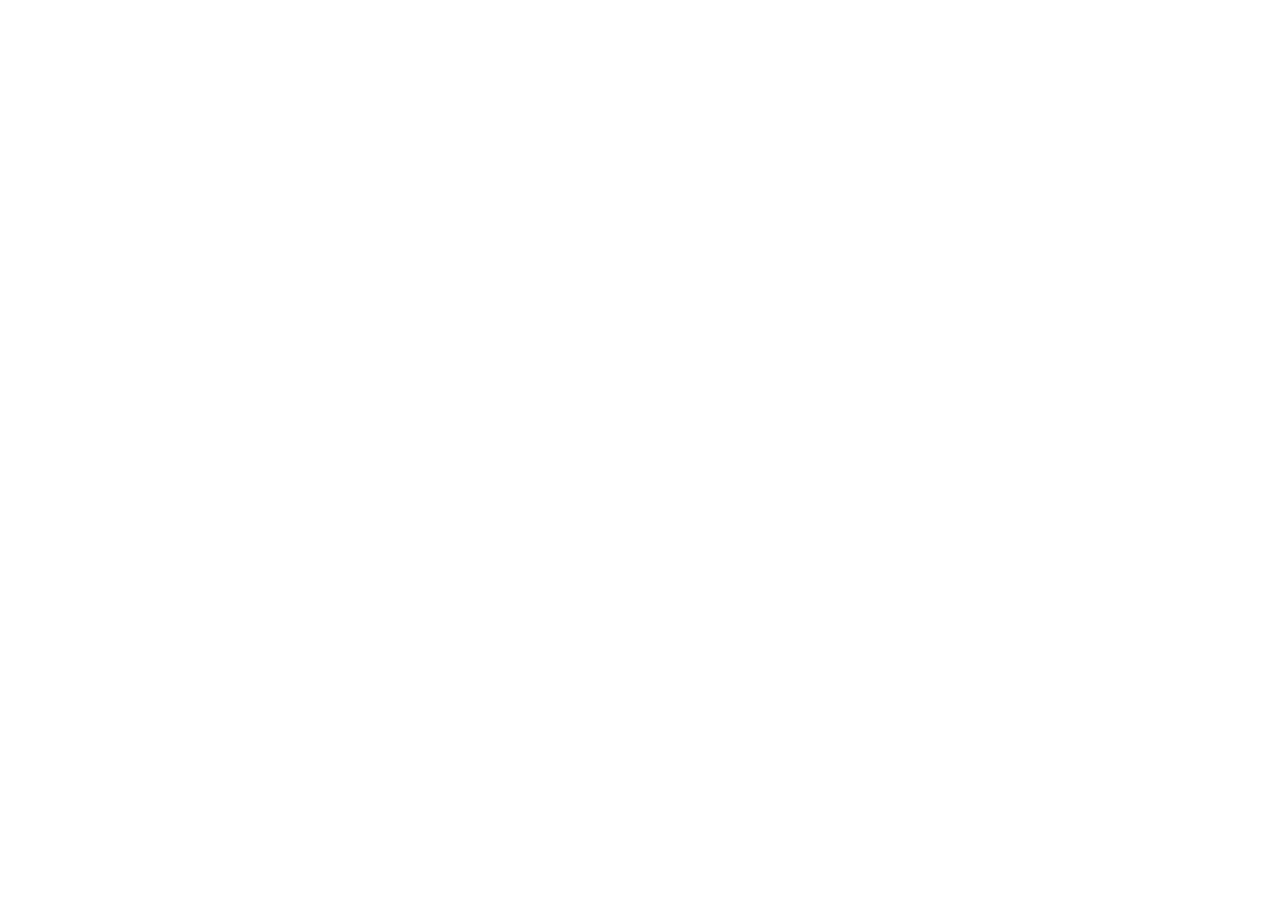
==== recuperatorio/index.html @ dbc24814 "Add files via upload" ====
<!DOCTYPE html>
<html lang="es">
 <head>
    <meta charset="UTF-8">
    <title>TeamLab</title>
    <link rel="stylesheet" href="style.css"><!--enlace a CSS-->

    <!--Tipografía de Google-->
    <link rel="preconnect" href="https://fonts.googleapis.com">
    <link rel="preconnect" href="https://fonts.gstatic.com" crossorigin>
    <link href="https://fonts.googleapis.com/css2?family=Glegoo:wght@400;700&display=swap" rel="stylesheet">
    
 </head>
---- recuperatorio/style.css ----
h1 {
    font-family: "Glegoo", serif;
    font-weight: 700;
    font-style: normal;
}

h2, h3 {
    font-family: "Glegoo", serif;
    font-weight: 400;
    font-style: normal;
}
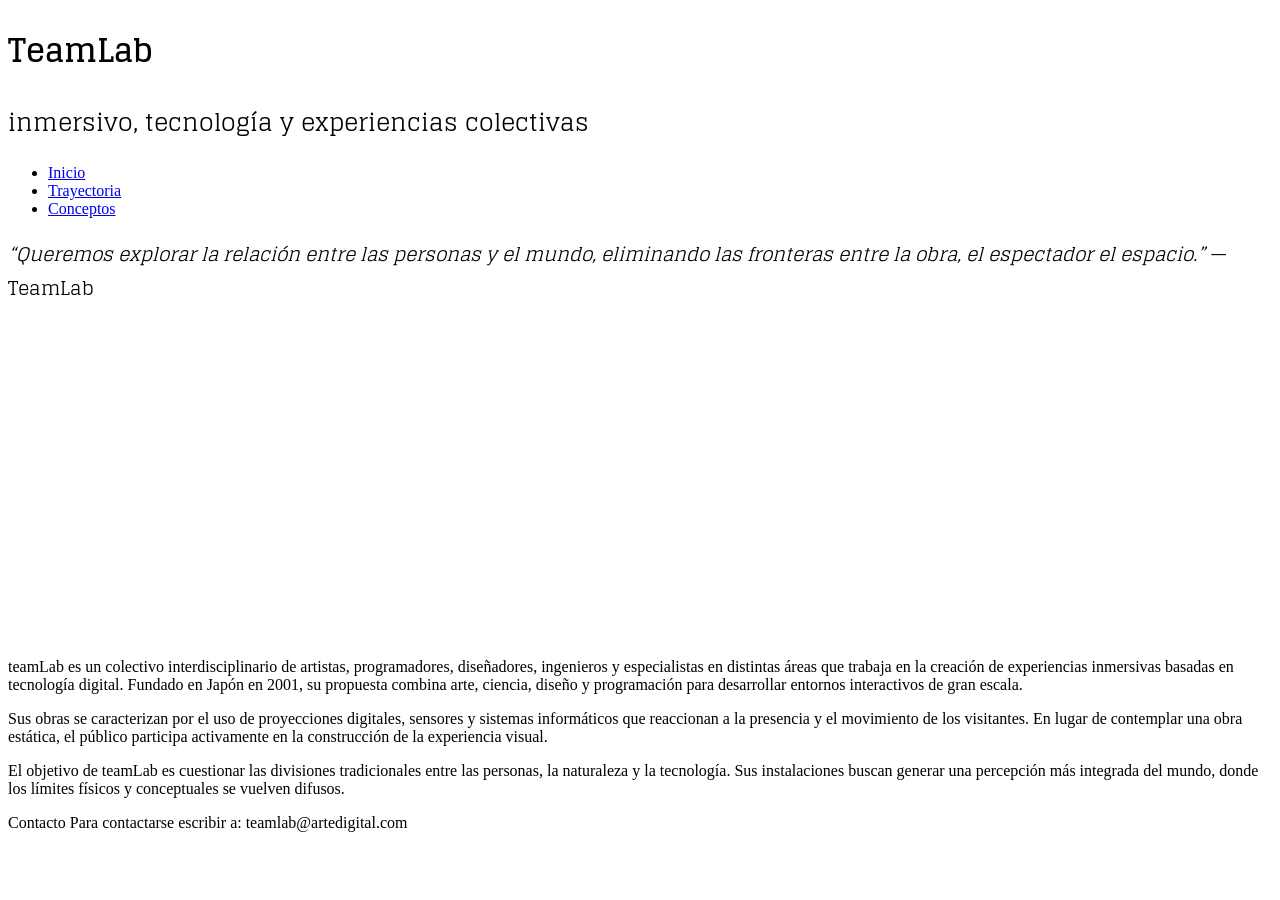
==== commit e5a78963: "estructura html y contenido" ====
--- a/recuperatorio/index.html
+++ b/recuperatorio/index.html
@@ -9,5 +9,48 @@
     <link rel="preconnect" href="https://fonts.googleapis.com">
     <link rel="preconnect" href="https://fonts.gstatic.com" crossorigin>
     <link href="https://fonts.googleapis.com/css2?family=Glegoo:wght@400;700&display=swap" rel="stylesheet">
-    
- </head>+ </head>
+
+<!--contenido de la pagina-->
+ <body>
+
+   <!--titulo, subtitulo y navegador-->
+   <header>
+
+       <h1>TeamLab</h1>
+       <h2>inmersivo, tecnología y experiencias colectivas</h2>
+
+   <!--navegador -->
+       <nav class="menu">
+
+         <ul>
+           <li><a href="index.html">Inicio</a></li>
+           <li><a href="trayectoria.html">Trayectoria</a></li>
+           <li><a href="conceptos.html">Conceptos</a></li>
+         </ul>  
+         
+       </nav>
+   </header>
+   <main>
+       <h3><em>“Queremos explorar la relación entre las personas y el mundo, eliminando las fronteras entre la obra, el espectador el espacio.”</em> — TeamLab</h3>
+      <!--video-->
+       <iframe width="560" height="315" src="https://www.youtube.com/embed/-uJTk_mRmUY?si=XuNGaYbZIbCwelkq" title="YouTube video player" 
+         frameborder="0" allow="accelerometer; autoplay; clipboard-write; encrypted-media; gyroscope; picture-in-picture; web-share"
+         referrerpolicy="strict-origin-when-cross-origin" allowfullscreen></iframe>
+
+       <p>teamLab es un colectivo interdisciplinario de artistas, programadores, diseñadores, ingenieros y especialistas en distintas áreas que trabaja en la creación de experiencias inmersivas basadas en tecnología digital.
+          Fundado en Japón en 2001, su propuesta combina arte, ciencia, diseño y programación para desarrollar entornos interactivos de gran escala.</p>
+       
+       <p>Sus obras se caracterizan por el uso de proyecciones digitales, sensores y sistemas informáticos que reaccionan a la presencia y el movimiento de los visitantes. En lugar de contemplar una obra estática, 
+         el público participa activamente en la construcción de la experiencia visual.</p>
+     
+       <p>El objetivo de teamLab es cuestionar las divisiones tradicionales entre las personas, la naturaleza y la tecnología. Sus instalaciones buscan generar una percepción más integrada del mundo, donde los límites físicos y conceptuales se vuelven difusos.</p>
+
+   </main>
+
+
+
+    <footer>Contacto 
+      Para contactarse escribir a: teamlab@artedigital.com</footer>
+ </body>
+</html>
